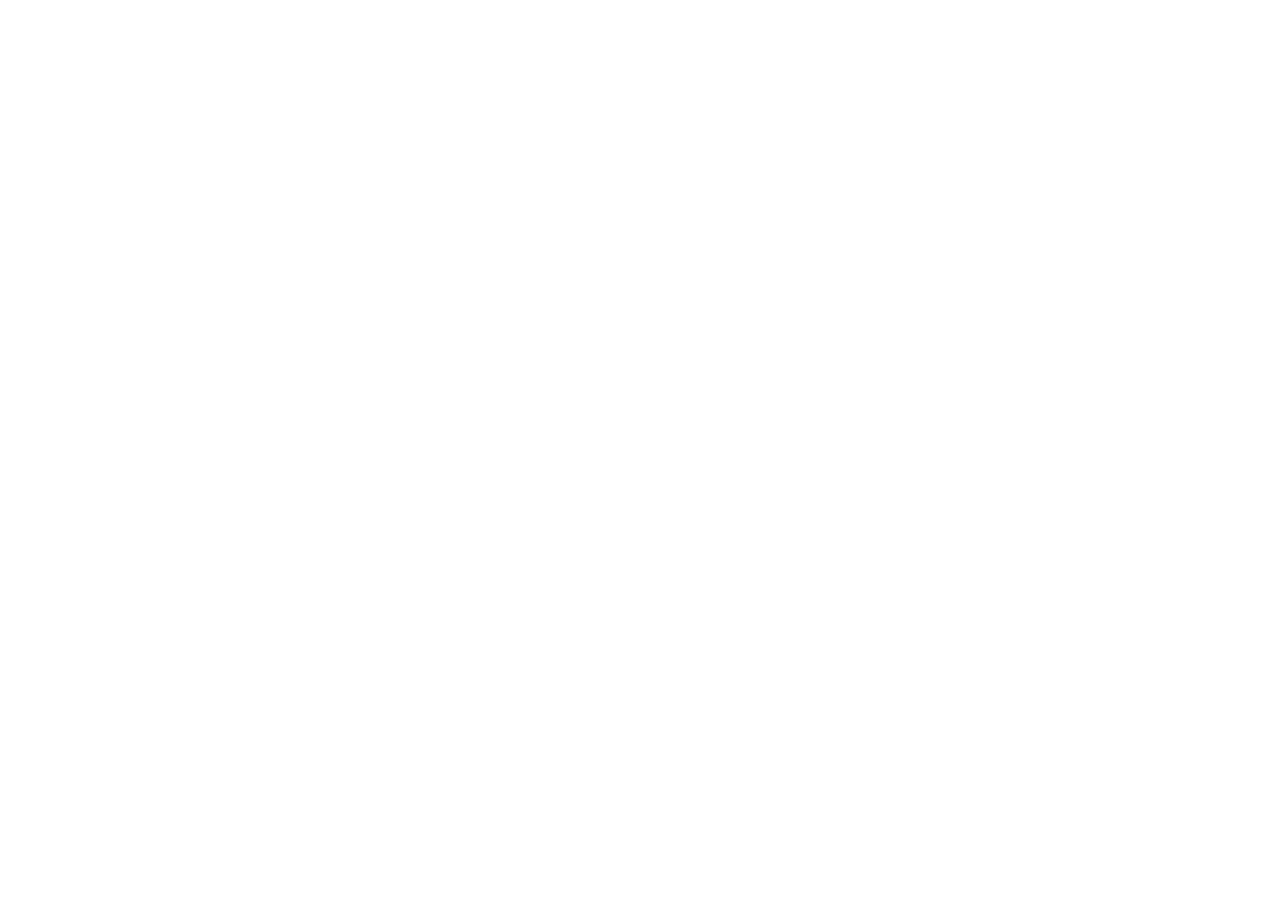
==== projects/index.html @ 0c5003d9 "add index.html for project" ====
<!DOCTYPE html>
<html lang="en">
<head>
    <meta charset="UTF-8">
    <meta name="viewport" content="width=device-width, initial-scale=1.0">
    <title>Document</title>
</head>
<body>
    <a href="projects/film-quiz/index.html"></a>
</body>
</html>
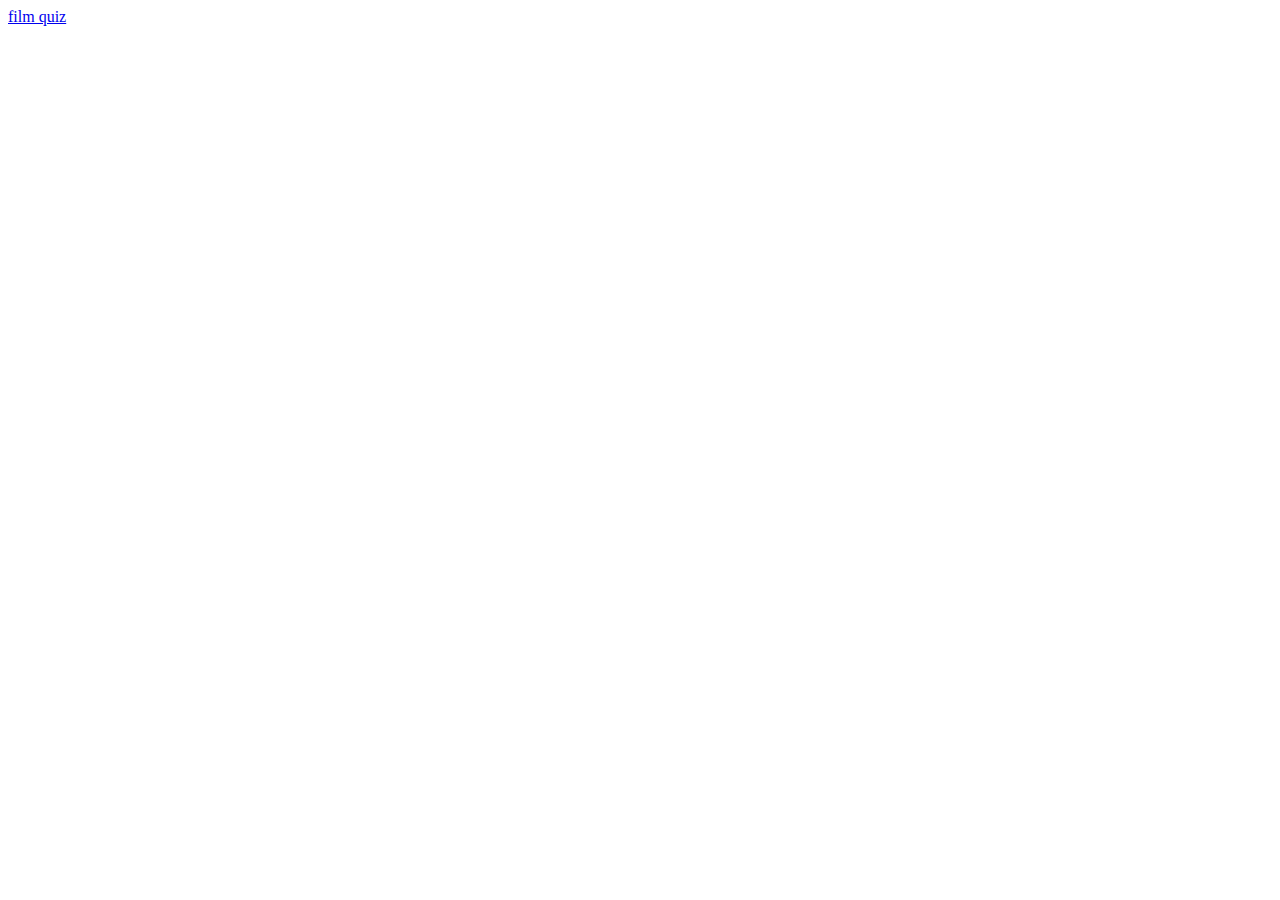
==== commit 32d368fb: "add href for film quiz" ====
--- a/projects/index.html
+++ b/projects/index.html
@@ -6,6 +6,6 @@
     <title>Document</title>
 </head>
 <body>
-    <a href="projects/film-quiz/index.html"></a>
+    <a href="projects/film-quiz/index.html">film quiz</a>
 </body>
 </html>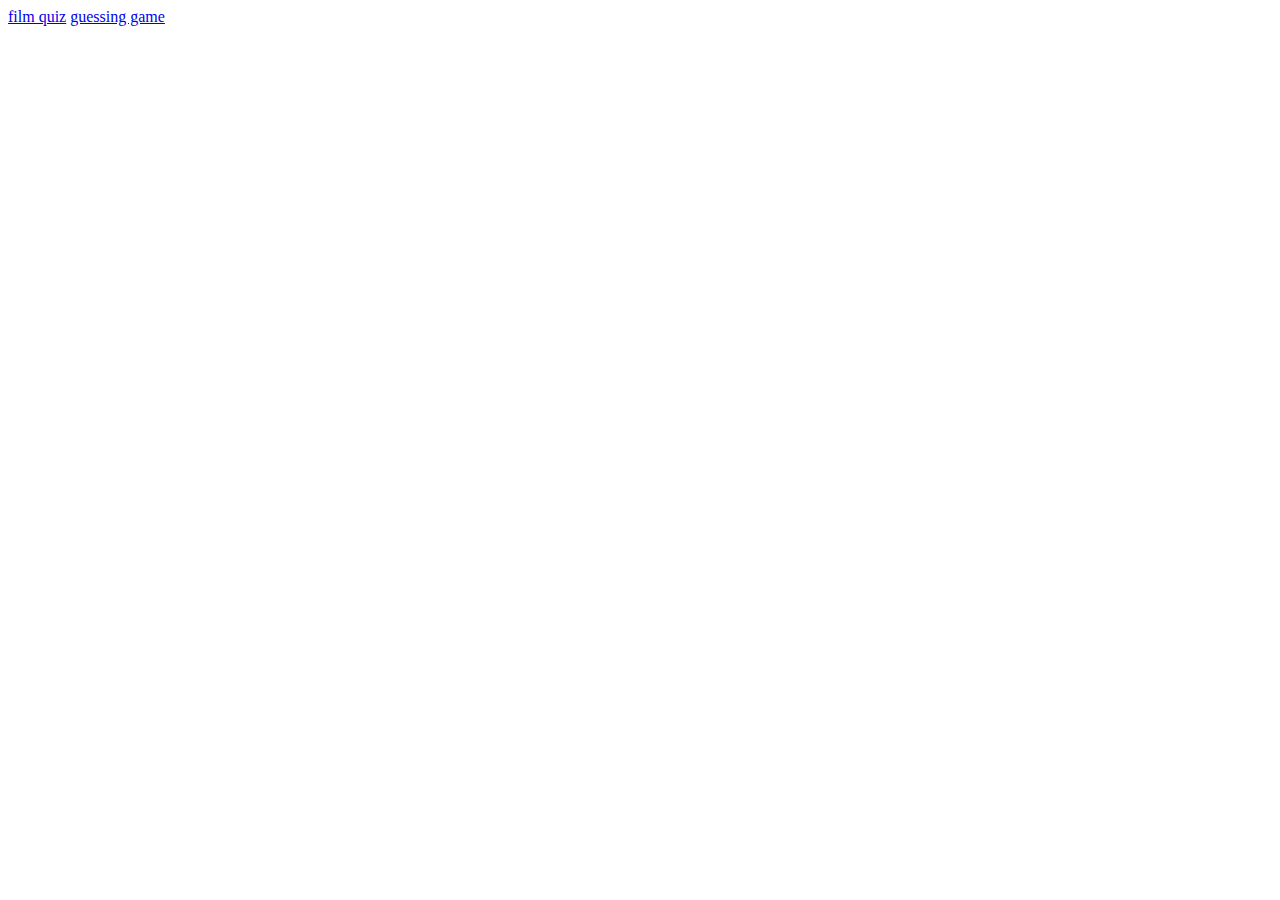
==== commit f757a41b: "add guessing game" ====
--- a/projects/index.html
+++ b/projects/index.html
@@ -7,5 +7,6 @@
 </head>
 <body>
     <a href="projects/film-quiz/index.html">film quiz</a>
+    <a href="projects/javascript-intro/index.html">guessing game</a>
 </body>
 </html>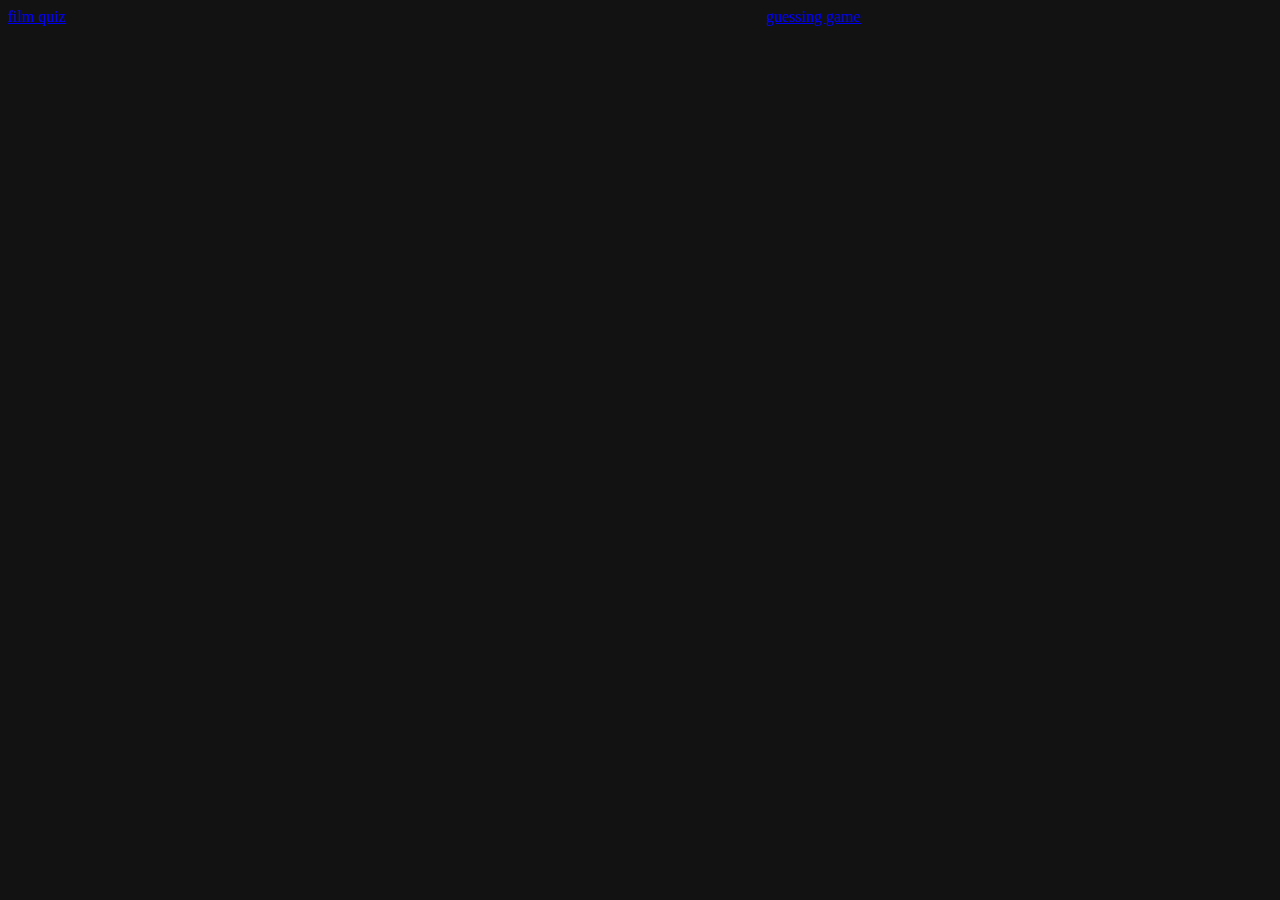
==== commit c2bda58b: "add full css change name on files and add variables" ====
--- a/projects/index.html
+++ b/projects/index.html
@@ -3,10 +3,13 @@
 <head>
     <meta charset="UTF-8">
     <meta name="viewport" content="width=device-width, initial-scale=1.0">
-    <title>Document</title>
+    <title>Projects</title>
+    <link rel="stylesheet" href="proj_style.css">
 </head>
 <body>
-    <a href="projects/film-quiz/index.html">film quiz</a>
-    <a href="projects/javascript-intro/index.html">guessing game</a>
+    <div class="container">    
+        <div id="film"><a href="film-quiz/index.html">film quiz</a></div>
+        <div id="guess"><a href="javascript-intro/index.html">guessing game</a></div>
+    </div>
 </body>
 </html>--- a/projects/proj_style.css
+++ b/projects/proj_style.css
@@ -0,0 +1,29 @@
+@import url('../root_style.css');
+
+.container {
+    display: grid; 
+
+   grid-template-rows: 1fr 1fr 1fr;
+   grid-template-columns: 1fr 1fr 1fr 1fr 1fr;
+   
+   gap: 0px;
+   height: 100%;
+}
+
+#film {
+   background-color: var(--color-surface); 
+   grid-row-start: 1;
+   grid-column-start: 1;
+
+   grid-row-end: 3;
+   grid-column-end: 3;
+}
+
+#guess {
+   background-color: var(--color-surface-mixed); 
+   grid-row-start: 1;
+   grid-column-start: 4;
+
+   grid-row-end: 3;
+   grid-column-end: 6;
+}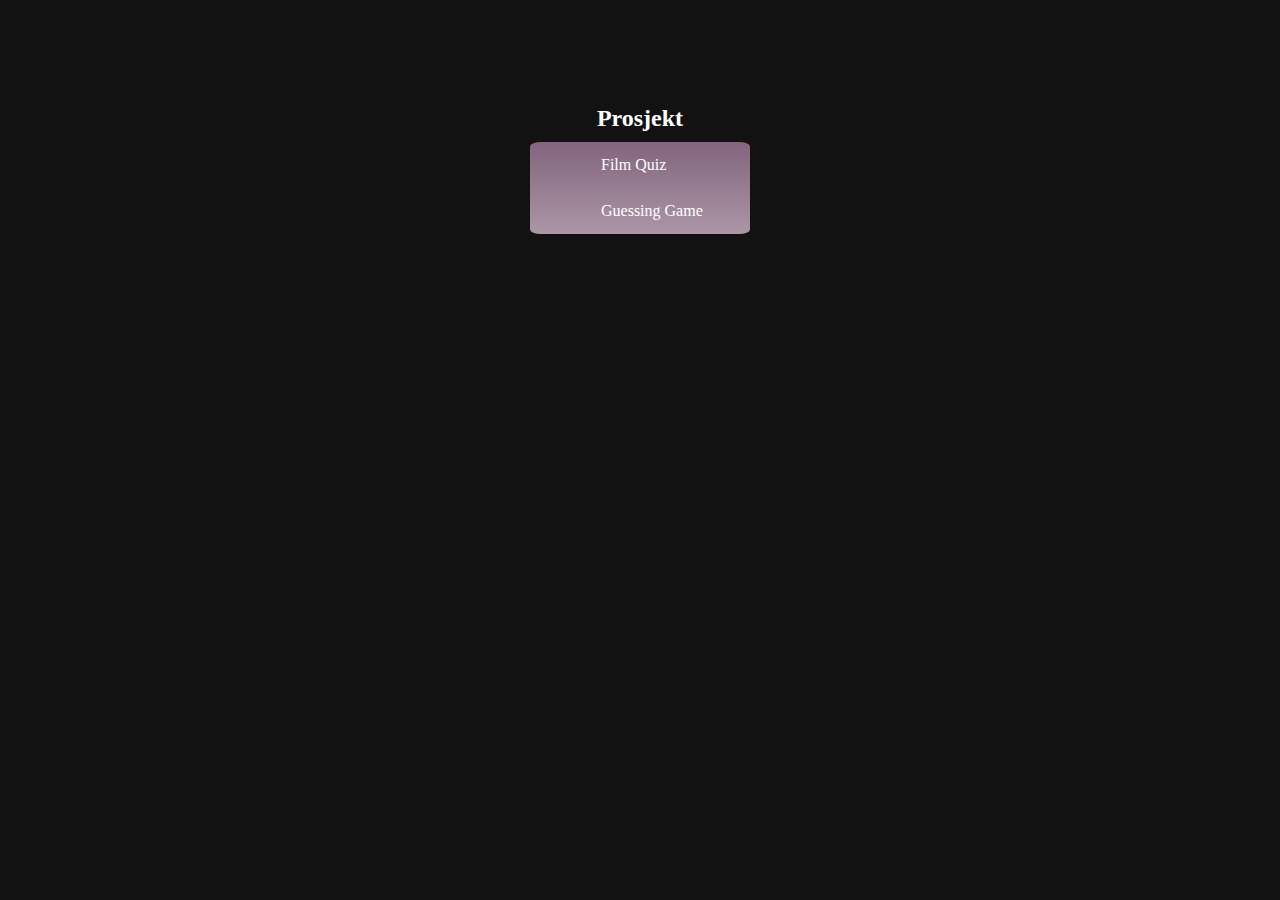
==== commit 3790489b: "feat: add first draft of css and index html for "projects" index.html" ====
--- a/projects/index.html
+++ b/projects/index.html
@@ -7,9 +7,16 @@
     <link rel="stylesheet" href="proj_style.css">
 </head>
 <body>
-    <div class="container">    
-        <div id="film"><a href="film-quiz/index.html">film quiz</a></div>
-        <div id="guess"><a href="javascript-intro/index.html">guessing game</a></div>
-    </div>
+    <div class="container">
+  <div class="inner-left">
+    <h2 style="text-align: center;">Prosjekt</h2>
+    <ul class="links">
+      <li><a href="./film-quiz/index.html">Film Quiz</a></li>
+      <li><a href="./javascript-intro/index.html">Guessing Game</a></li>
+    </ul>
+  </div>
+  <div class="clear">
+  </div>
+
 </body>
 </html>--- a/projects/proj_style.css
+++ b/projects/proj_style.css
@@ -1,29 +1,26 @@
 @import url('../root_style.css');
 
+/* CSS reset used: http://seodesigns.com/projects/codepen/reset.css */
 .container {
-    display: grid; 
+  width: 610px;
+  text-align: left;
+  margin: 0px auto 80px auto;
+  justify-content: center;
+  display: grid;
+}
+.inner-left {
+  width: 220px;
+  float: left;
+  text-align: center;
+  margin-top: 77px;
+  justify-content: center;
 
-   grid-template-rows: 1fr 1fr 1fr;
-   grid-template-columns: 1fr 1fr 1fr 1fr 1fr;
-   
-   gap: 0px;
-   height: 100%;
 }
-
-#film {
-   background-color: var(--color-surface); 
-   grid-row-start: 1;
-   grid-column-start: 1;
-
-   grid-row-end: 3;
-   grid-column-end: 3;
+h2 {
+  margin-bottom: 10px
 }
-
-#guess {
-   background-color: var(--color-surface-mixed); 
-   grid-row-start: 1;
-   grid-column-start: 4;
-
-   grid-row-end: 3;
-   grid-column-end: 6;
-}+ul {
+   padding-left: 25%;
+   border-radius: 5%;
+   background-image: linear-gradient(#83657d, #ab96a6);
+}
